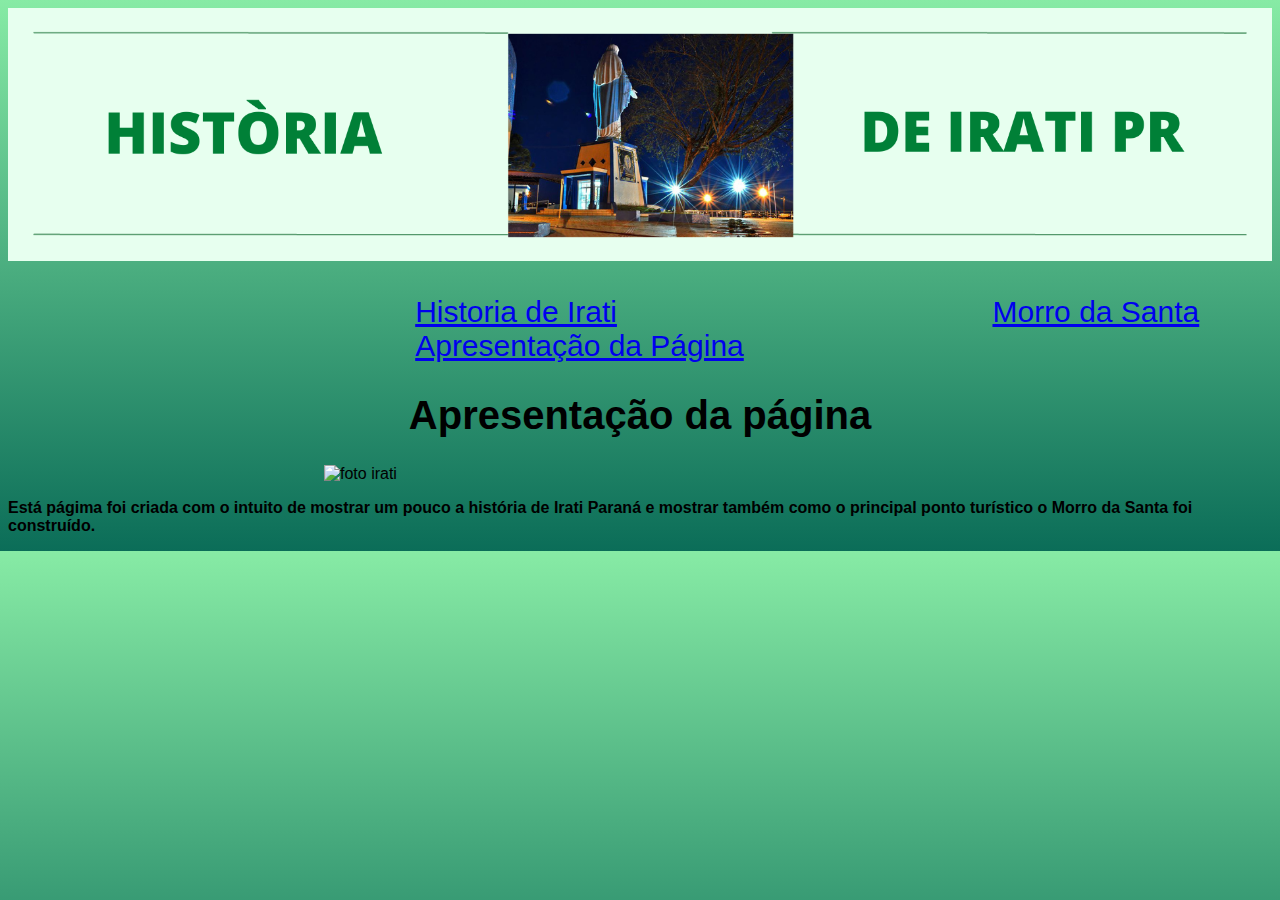
==== apresentaçao da pagina.html @ b3b78c17 "Create apresentaçao da pagina.html" ====
<!DOCTYPE html>
<html lang="pt-br">
      
<head>
  <title>apresentação da página</title>
  <meta charset="UTF-8">
 <link rel="stylesheet" href="index.css"
 
</head>


<body>
  <header>
    <img class="imagem2" src="logo.png" alt="logo">
    <nav>
      <ul>
        <li> <a href="index.html"> Historia de Irati</a> </li>
        <li> <a href="santa.html"> Morro da Santa</a> </li>
        <li> <a href="apresentação da página.html"> Apresentação da Página</a> </li>
      </ul>
     </nav>
  </header>

  <h1>Apresentação da página</h1>
  <img class="irati" src="apresentação irati.jpg" alt="foto irati">

<p><b>Está págima foi criada com o intuito de mostrar um pouco a história de Irati Paraná e mostrar também como o principal ponto turístico o Morro da Santa foi construído.</b></p>
</body>
---- index.css ----
nav {
    font-size: 30px;
}

nav li{
    display: inline;
    margin: 0 0 0 30%;
}

body{
background: linear-gradient(to bottom, rgb(135, 235, 165), rgb(11, 109, 88));
font-family: 'Gill Sans', 'Gill Sans MT', Calibri, 'Trebuchet MS', sans-serif;
}
.imagem2{
    width: 100%;
}

h1{

text-align: center;
    font-size: 40px;
}

.irati{
    width: 600px;
    margin-left: 25%;
}
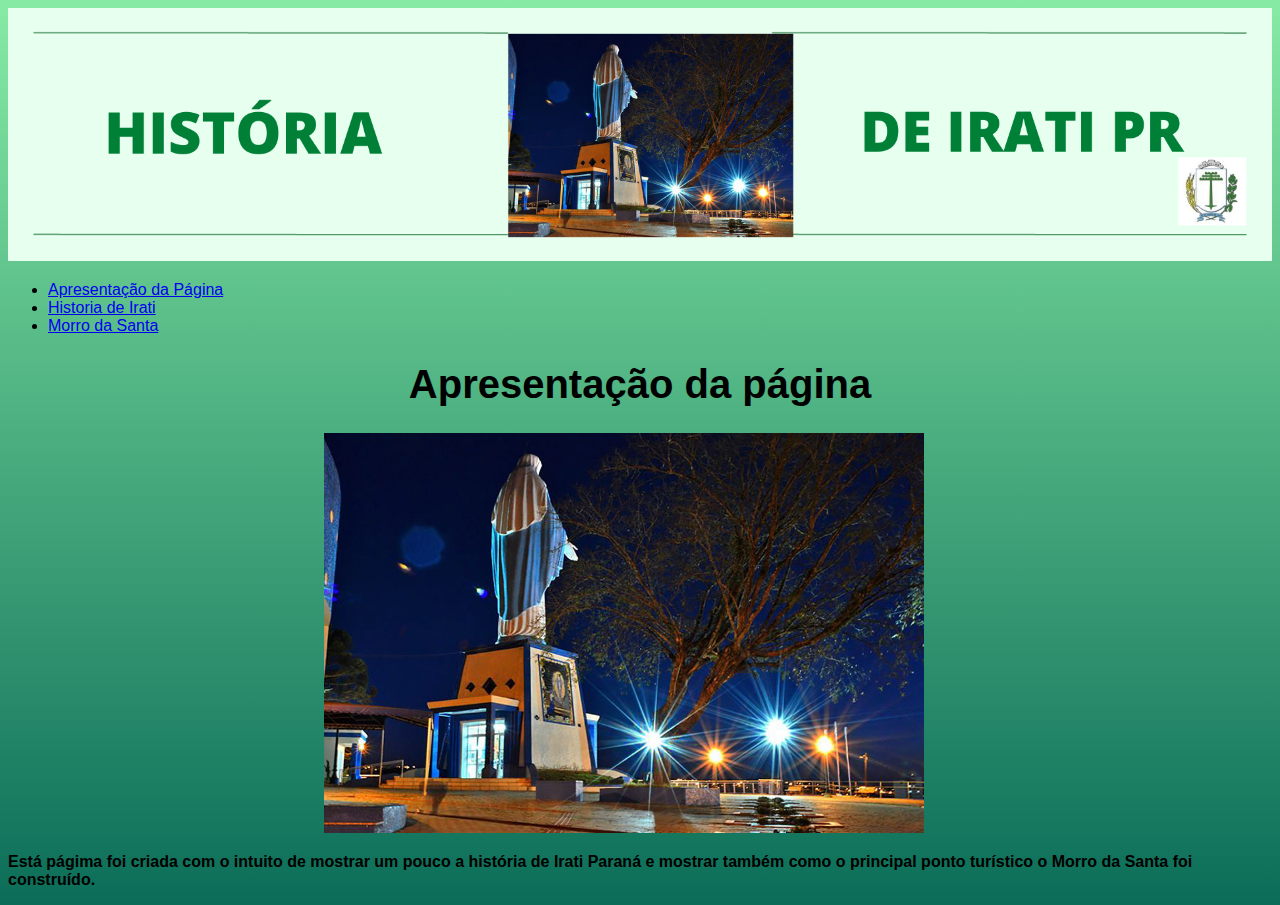
==== commit 5ea8e847: "Update apresentaçao da pagina.html" ====
--- a/apresentaçao da pagina.html
+++ b/apresentaçao da pagina.html
@@ -14,15 +14,16 @@
     <img class="imagem2" src="logo.png" alt="logo">
     <nav>
       <ul>
+        <li> <a href="apresentaçao da pagina.html"> Apresentação da Página</a> </li>
         <li> <a href="index.html"> Historia de Irati</a> </li>
         <li> <a href="santa.html"> Morro da Santa</a> </li>
-        <li> <a href="apresentação da página.html"> Apresentação da Página</a> </li>
       </ul>
      </nav>
+   
   </header>
 
   <h1>Apresentação da página</h1>
-  <img class="irati" src="apresentação irati.jpg" alt="foto irati">
+  <img class="irati" src="santa.jpg" alt="foto irati">
 
 <p><b>Está págima foi criada com o intuito de mostrar um pouco a história de Irati Paraná e mostrar também como o principal ponto turístico o Morro da Santa foi construído.</b></p>
 </body>
--- a/index.css
+++ b/index.css
@@ -1,4 +1,4 @@
-nav {
+/*nav {
     font-size: 30px;
 }
 
@@ -6,7 +6,7 @@
     display: inline;
     margin: 0 0 0 30%;
 }
-
+*/
 body{
 background: linear-gradient(to bottom, rgb(135, 235, 165), rgb(11, 109, 88));
 font-family: 'Gill Sans', 'Gill Sans MT', Calibri, 'Trebuchet MS', sans-serif;
